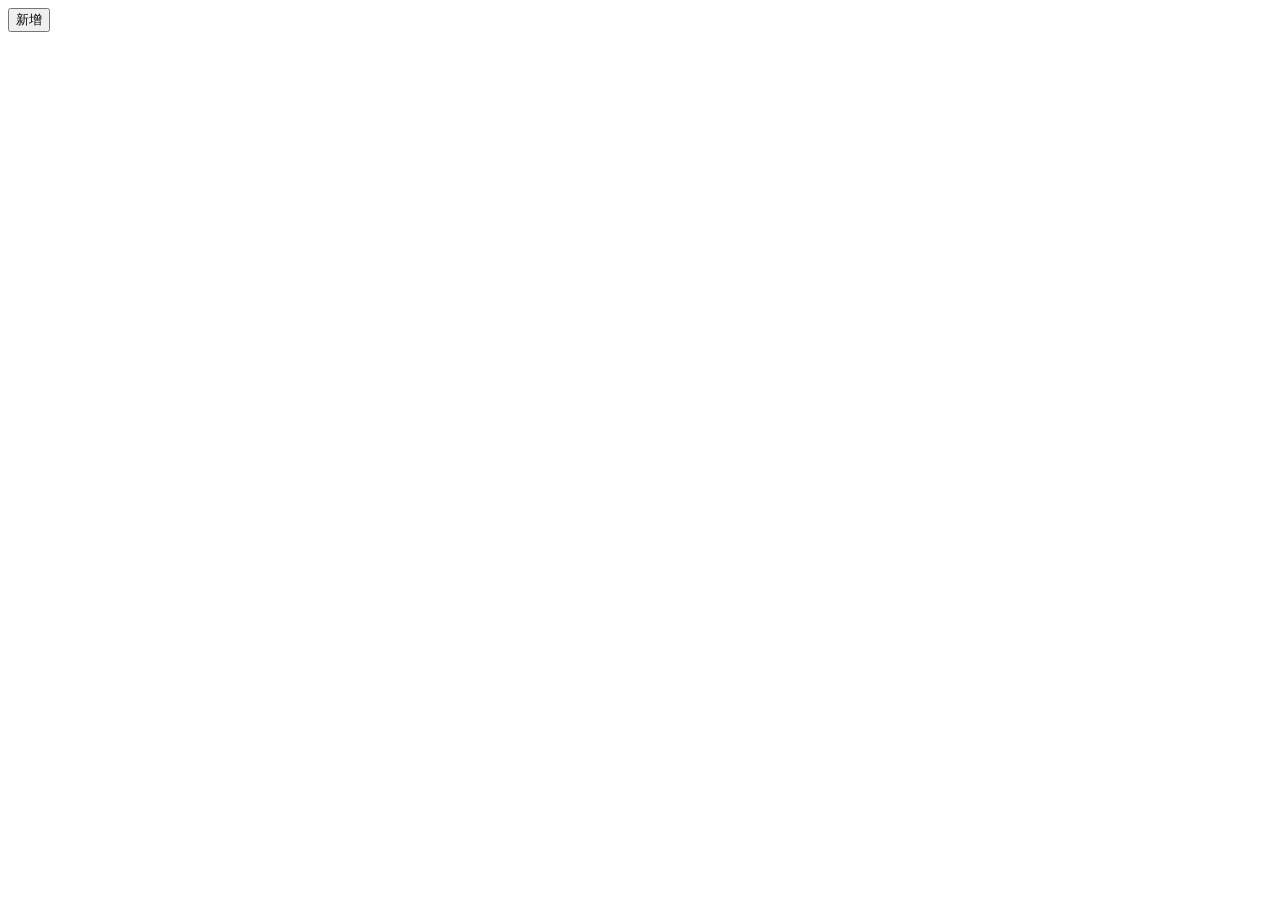
==== education_consumer/src/main/resources/templates/gameList.html @ 312d7c16 "[[[[[" ====
<!DOCTYPE html>
<html lang="en">
<head>
    <meta charset="UTF-8">
    <!-- 引入核心js -->
    <script src="/jss/jquery-2.1.1.min.js" ></script>
    <!-- bootstrap  -->
    <script src="/jss/bootstrap/bootstrap3/js/bootstrap.js"></script>
    <link rel="stylesheet" href="/jss/bootstrap/bootstrap3/css/bootstrap.css"/>
    <!-- 左侧导航树 -->
    <link rel="stylesheet" href="/jss/bootstrap/bootstrap-treeview/bootstrap-treeview.min.css">
    <script src="/jss/bootstrap/bootstrap-treeview/bootstrap-treeview.min.js"></script>
    <!-- 选项卡 -->
    <link rel="stylesheet" href="/jss/bootstrap/bootStrap-addTabs/bootstrap.addtabs.css">
    <script src="/jss/bootstrap/bootStrap-addTabs/bootstrap.addtabs.min.js"></script>
    <link rel="stylesheet" href="/jss/bootstrap/bootstrap-table/bootstrap-table.css">
    <script src="/jss/bootstrap/bootstrap-table/bootstrap-table.js"></script>
    <script src="/jss/bootstrap/bootstrap-table/locale/bootstrap-table-zh-CN.js"></script>
    <script src="/jss/bootstrap/bootstrap-bootbox/bootbox.js"></script>
    <script src="/jss/bootstrap/bootstrap-datetimepicker/js/bootstrap-datetimepicker.js"></script>
    <script src="/jss/bootstrap/bootstrap-datetimepicker/js/locales/bootstrap-datetimepicker.zh-CN.js"></script>
    <link rel="stylesheet" href="/jss/bootstrap/bootstrap-datetimepicker/css/bootstrap-datetimepicker.css">
    <script src="/jss/bootstrap/bootstrap-fileinput/js/fileinput.js"></script>
    <script src="/jss/bootstrap/bootstrap-fileinput/js/locales/zh.js"></script>
    <link rel="stylesheet" href="/jss/bootstrap/bootstrap-fileinput/css/fileinput.css">
    <title>游戏开发</title>
</head>
<style>
    .add-dialog {
        width: 800px;
    }

    .row {
        margin-top: 5px;
    }
</style>

<body>
<input type="button" value="新增" Class="btn btn-info glyphicon glyphicon-plus" onclick="addDialog()"></input>
</body>
<script type="text/javascript">
    /* 新曾跳转 */
    var res;

    function createAddContent(url) {
        $.ajax({
            url: url,
            async: false,
            success: function (data) {
                res = data;
            }
        });
        return res;
    }

    function addDialog() {
        bootbox.dialog({
            size: "big",
            title: '添加内容',
            //跳转到新增页面
            message: createAddContent("/game/addGame"),
            closeButton: true,
            //className:'add-dialog',
            buttons: {
                'success': {
                    "label": "<i class='icon-ok'></i> 提交",
                    "className": "btn-sm btn-success",
                    "callback": function () {
                        $.ajax({
                            //新增路径
                            url: '/game/saveGame',
                            type: 'post',
                            /* 新曾页面form ↓*/
                            data: $("#addForm").serialize(),
                            dataType: 'json',
                            success: function (data) {
                                $('#myTablke').bootstrapTable('refresh');
                            }
                        })
                    }
                }
            },
            'cancel': {
                "label": "<i class='icon-info'></i> 取消",
                "className": "btn-sm btn-danger",
                "callback": function () {
                }
            }

        })
    }







</script>
</html>
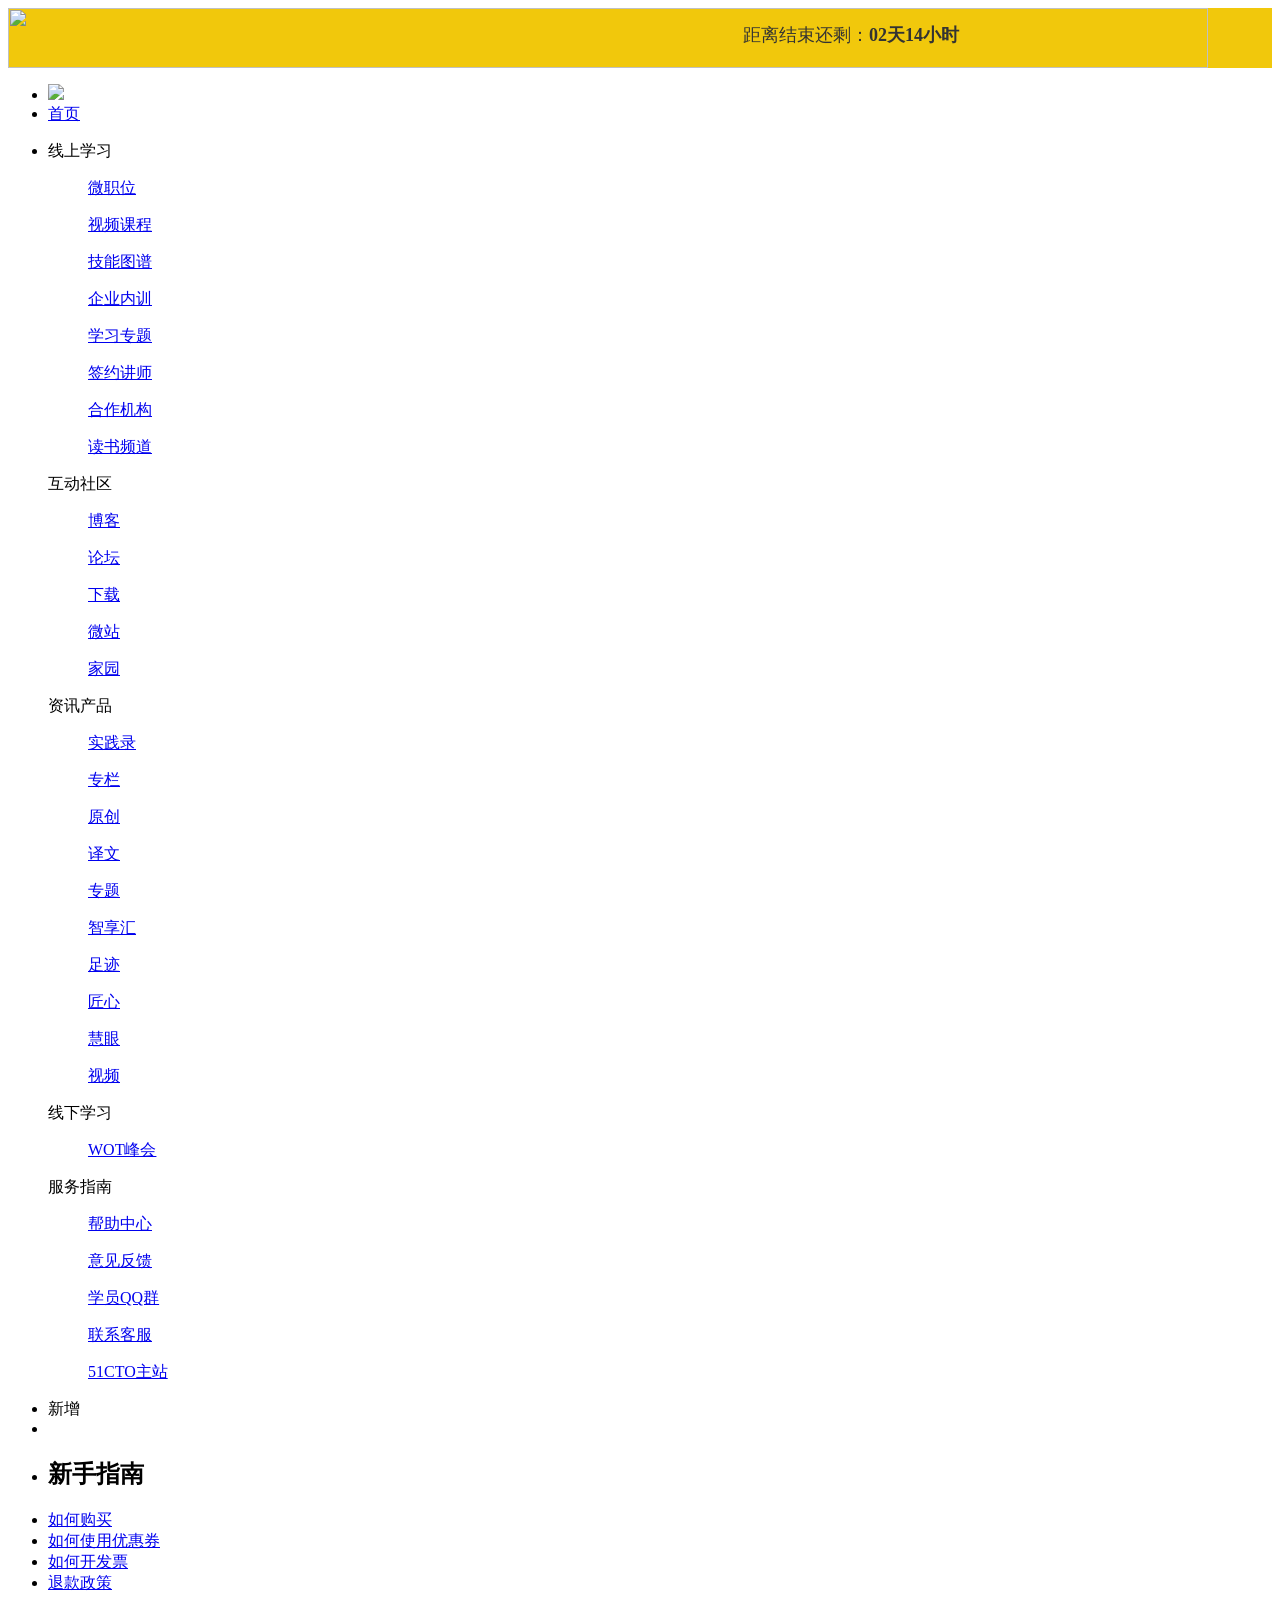
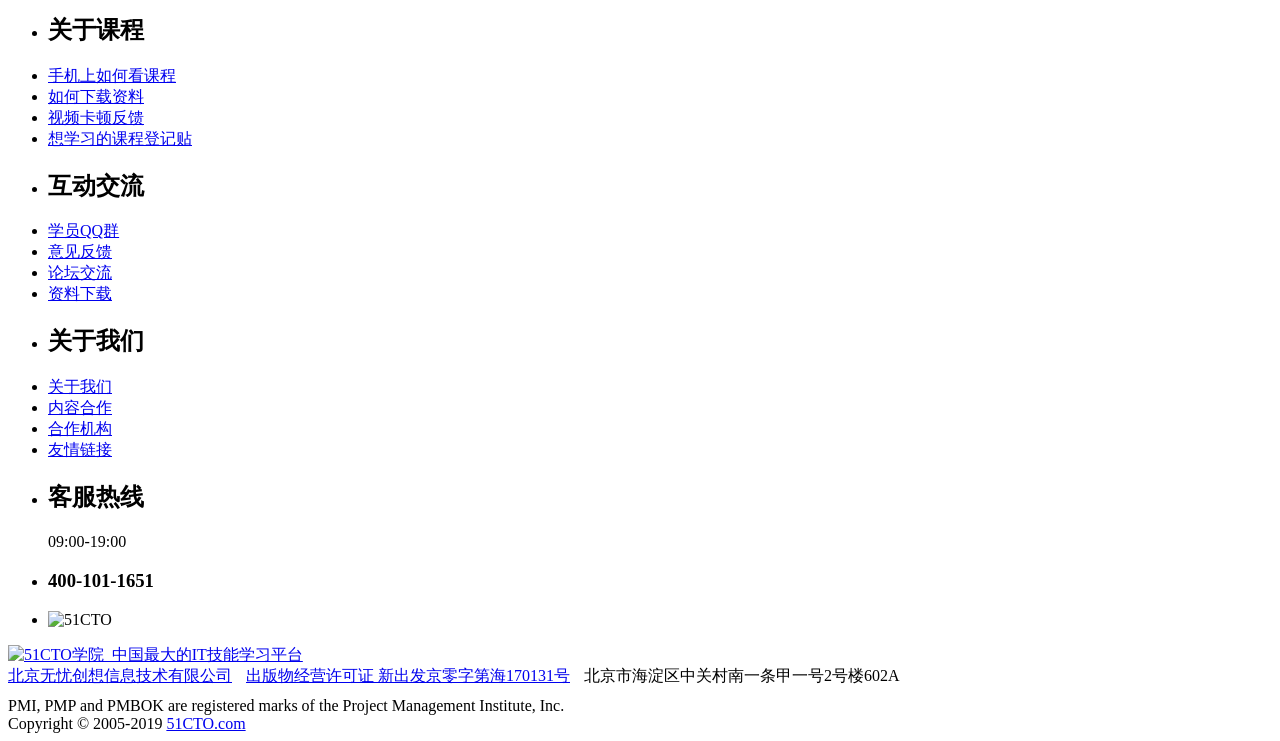
==== commit 33bf7ceb: "ES检索加redis缓存排序加详情支付家后端系统" ====
--- a/education_consumer/src/main/resources/templates/gameList.html
+++ b/education_consumer/src/main/resources/templates/gameList.html
@@ -1,100 +1,379 @@
 <!DOCTYPE html>
-<html lang="en">
+<html lang="zh-CN">
 <head>
     <meta charset="UTF-8">
-    <!-- 引入核心js -->
-    <script src="/jss/jquery-2.1.1.min.js" ></script>
-    <!-- bootstrap  -->
-    <script src="/jss/bootstrap/bootstrap3/js/bootstrap.js"></script>
-    <link rel="stylesheet" href="/jss/bootstrap/bootstrap3/css/bootstrap.css"/>
-    <!-- 左侧导航树 -->
-    <link rel="stylesheet" href="/jss/bootstrap/bootstrap-treeview/bootstrap-treeview.min.css">
-    <script src="/jss/bootstrap/bootstrap-treeview/bootstrap-treeview.min.js"></script>
-    <!-- 选项卡 -->
-    <link rel="stylesheet" href="/jss/bootstrap/bootStrap-addTabs/bootstrap.addtabs.css">
-    <script src="/jss/bootstrap/bootStrap-addTabs/bootstrap.addtabs.min.js"></script>
-    <link rel="stylesheet" href="/jss/bootstrap/bootstrap-table/bootstrap-table.css">
-    <script src="/jss/bootstrap/bootstrap-table/bootstrap-table.js"></script>
-    <script src="/jss/bootstrap/bootstrap-table/locale/bootstrap-table-zh-CN.js"></script>
-    <script src="/jss/bootstrap/bootstrap-bootbox/bootbox.js"></script>
-    <script src="/jss/bootstrap/bootstrap-datetimepicker/js/bootstrap-datetimepicker.js"></script>
-    <script src="/jss/bootstrap/bootstrap-datetimepicker/js/locales/bootstrap-datetimepicker.zh-CN.js"></script>
-    <link rel="stylesheet" href="/jss/bootstrap/bootstrap-datetimepicker/css/bootstrap-datetimepicker.css">
-    <script src="/jss/bootstrap/bootstrap-fileinput/js/fileinput.js"></script>
-    <script src="/jss/bootstrap/bootstrap-fileinput/js/locales/zh.js"></script>
-    <link rel="stylesheet" href="/jss/bootstrap/bootstrap-fileinput/css/fileinput.css">
-    <title>游戏开发</title>
-</head>
+    <meta name="viewport" content="width=device-width, initial-scale=1">
+    <meta name="baidu-site-verification" content="I4Hb0KGrvc" />
+    <meta name="csrf-param" content="_csrf">
+    <meta name="csrf-token" content="hIVKh-R2j3UbsMgKPRR6bYLdix0NhHZq9AaqfWEi48pMLtu8IWdaGH9WlrIEM0eeMjvpQnrNP9Gq0S_pw453qw==">
+    <title>后端系统查询</title>
+    <meta name="keywords" content="游戏开发微职位,游戏开发基础入门教程,游戏开发培训,游戏开发培训班,游戏开发学习路线,游戏开发培训机构">
+    <meta name="description" content="51CTO学院IT职业在线教育平台是依托12年行业品牌、1400万IT技术用户建立的专业IT技能学习培训平台，已签约1000多位技术专家发布了12万个自学式实战慕课MOOC视频。此外，我们还开设了辅导式微职位IT在线培训班，涵盖Python培训、运维培训、大数据培训、Web前端培训、IT考证培训等领域，随到随学、通关学习、一对一辅导，助你升职加薪。">        <link href="https://static12.51cto.com/edu/center/css/base.css?v=2.6.5" rel="stylesheet"><link href="https://static12.51cto.com/edu/center/css/activity_tab.css?v=1.12" rel="stylesheet"><link href="https://static12.51cto.com/edu/center/css/background_pub.css?v=0.1.1" rel="stylesheet"><link href="https://static12.51cto.com/edu/center/css/clist.css?v=1.1.3" rel="stylesheet"><link href="https://static12.51cto.com/edu/center/css/courselist/new_courselist.css?v=1.0.4" rel="stylesheet">
+    <script type="text/javascript">_centerURL='https://edu.51cto.com/center/',imgpath='https://static12.51cto.com/edu/images/whitestyle/',upDomain = 'https://upload.51cto.com/',ImgUpDomain = 'https://upload.51cto.com/index.php?c=upload&m=upimg';_urls={user:'https://edu.51cto.com/center/user/user-index/index?user_id=888',lec:'https://edu.51cto.com/lecturer/888.html',spec:'https://edu.51cto.com/topic/888.html',pack:'https://edu.51cto.com/atlas/888.html',wejob:'https://edu.51cto.com/mic-position/888.html',course:'https://edu.51cto.com/course/888.html'},hmtPro='其他';</script>
+    <script src="https://static12.51cto.com/edu/center/js/jquery.min.js"></script><script src="https://static12.51cto.com/edu/center/js/prototype_create.js"></script><script src="https://static12.51cto.com/edu/center/js/plugins.js?v=1.0.9"></script><script src="https://static12.51cto.com/edu/plugin/mbox.v2.js?v=0.1.4"></script><script src="https://static12.51cto.com/edu/center/js/autoload_list.js?v=1.0.5"></script><script src="https://static12.51cto.com/edu/center/js/base.js?v=1.5.4"></script></head>
+<!-- 引入核心js -->
+<script src="/jss/jquery-2.1.1.min.js" ></script>
+<!-- bootstrap  -->
+<script src="/jss/bootstrap/bootstrap3/js/bootstrap.js"></script>
+<link rel="stylesheet" href="/jss/bootstrap/bootstrap3/css/bootstrap.css"/>
+<!-- 左侧导航树 -->
+<link rel="stylesheet" href="/jss/bootstrap/bootstrap-treeview/bootstrap-treeview.min.css">
+<script src="/jss/bootstrap/bootstrap-treeview/bootstrap-treeview.min.js"></script>
+<!-- 选项卡 -->
+<link rel="stylesheet" href="/jss/bootstrap/bootStrap-addTabs/bootstrap.addtabs.css">
+<script src="/jss/bootstrap/bootStrap-addTabs/bootstrap.addtabs.min.js"></script>
+<link rel="stylesheet" href="/jss/bootstrap/bootstrap-table/bootstrap-table.css">
+<script src="/jss/bootstrap/bootstrap-table/bootstrap-table.js"></script>
+<script src="/jss/bootstrap/bootstrap-table/locale/bootstrap-table-zh-CN.js"></script>
+<script src="/jss/bootstrap/bootstrap-bootbox/bootbox.js"></script>
+<script src="/jss/bootstrap/bootstrap-datetimepicker/js/bootstrap-datetimepicker.js"></script>
+<script src="/jss/bootstrap/bootstrap-datetimepicker/js/locales/bootstrap-datetimepicker.zh-CN.js"></script>
+<link rel="stylesheet" href="/jss/bootstrap/bootstrap-datetimepicker/css/bootstrap-datetimepicker.css">
+<script src="/jss/bootstrap/bootstrap-fileinput/js/fileinput.js"></script>
+<script src="/jss/bootstrap/bootstrap-fileinput/js/locales/zh.js"></script>
+<link rel="stylesheet" href="/jss/bootstrap/bootstrap-fileinput/css/fileinput.css">
+<body>
+<div class="eduadvtop" style="background: #f1c80c; height:60px;">
+    <div class="Page"><a href="https://edu.51cto.com/courselist/index.html" target="_blank" ><img src="https://s11.51cto.com/images/201904/16/df933b12582ef6005eb54acab79f252e.png"  width="1200" height="60" />
+        <div class="ctxt">距离结束还剩：<b>02天14小时</b></div>
+
+    </a></div>
+</div>
+<style  type="text/css">
+    .eduadvtop .Page{ position: relative;}
+    .eduadvtop .Page .ctxt{position: absolute; left:735px; top:15px; z-index: 999; font-size: 18px; color: #333333;}
+    .eduadvtop .Page a{ height: 60px;position: relative; display: block; }
+</style>
+
+
+
+<script type="text/javascript">
+    var _picdomin = "https://s4.51cto.com/";
+    var STATICPATH= "https://static12.51cto.com/edu/";
+    var EDU_URL = 'https://edu.51cto.com/';
+    var user_id = '';
+</script>
+<div class="Header3 white ">
+    <div class="Page">
+        <ul>
+            <li class="fl logo"><a href="/"><img src="https://static12.51cto.com/edu/center/images/logo_01.png"></a></li>
+            <li class="fl"><a href="/">首页</a></li>
+            <div>
+            </div>
+            <li class="fr links">
+                <a href="javascript:void(0);">
+                    <i class="icon"></i>
+                </a>
+                <div class="More">
+                    <dl>
+                        <dt>线上学习</dt>
+                        <dd class="th2">
+                            <p><a href="https://edu.51cto.com/px/?wzdh" target="_blank">微职位</a></p>
+                            <p><a href="https://edu.51cto.com/courselist/index.html?wzdh" target="_blank">视频课程</a></p>
+                            <p><a href="https://edu.51cto.com/atlaslist/index.html?wzdh" target="_blank">技能图谱</a></p>
+                            <p><a href="http://b.edu.51cto.com/site/home?wzdh" target="_blank">企业内训</a></p>
+                            <!-- <p><a href="https://edu.51cto.com/activity/lists/id-10.html?wzdh" target="_blank">APP下载</a></p> -->
+                            <p><a href="https://edu.51cto.com/topiclist/index.html" target="_blank">学习专题</a></p>
+                            <p><a href="https://edu.51cto.com/lecturerlist/index.html?wzdh" target="_blank">签约讲师</a></p>
+                            <p><a href="https://edu.51cto.com/partner/index.html?wzdh" target="_blank">合作机构</a></p>
+                            <p><a href="http://book.51cto.com/" target="_blank">读书频道</a></p>
+                        </dd>
+                    </dl>
+                    <dl>
+                        <dt>互动社区</dt>
+                        <dd class="th1">
+                            <p><a href="http://blog.51cto.com/" target="_blank">博客</a></p>
+                            <p><a href="http://bbs.51cto.com/" target="_blank">论坛</a></p>
+                            <p><a href="http://down.51cto.com/" target="_blank">下载</a></p>
+                            <p><a href="http://weizhan.51cto.com/" target="_blank">微站</a></p>
+                            <p><a href="http://home.51cto.com/" target="_blank">家园</a></p>
+                        </dd>
+                    </dl>
+                    <dl>
+                        <dt>资讯产品</dt>
+                        <dd class="th2">
+                            <p><a href="http://www.51cto.com/tag/practice/" target="_blank">实践录</a></p>
+                            <p><a href="http://zhuanlan.51cto.com/" target="_blank">专栏</a></p>
+                            <p><a href="http://www.51cto.com/tag/original/" target="_blank">原创</a></p>
+                            <p><a href="http://www.51cto.com/tag/translation/" target="_blank">译文</a></p>
+                            <p><a href="http://www.51cto.com/col/35/" target="_blank">专题</a></p>
+                            <p><a href="http://www.cioage.com/cio.html" target="_blank" rel="nofollow">智享汇</a></p>
+                            <p><a href="http://www.51cto.com/tag/practice" target="_blank">足迹</a></p>
+                            <p><a href="http://www.51cto.com/tag/interviews" target="_blank">匠心</a></p>
+                            <p><a href="http://www.51cto.com/tag/huiyan" target="_blank">慧眼</a></p>
+                            <p><a href="http://www.51cto.com/tag/video/" target="_blank">视频</a></p>
+                        </dd>
+                    </dl>
+                    <dl>
+                        <dt>线下学习</dt>
+                        <dd class="th1">
+                            <!--              <p><a href="http://x.51cto.com/?edutop" target="_blank">CTO训练营</a></p>-->
+                            <!--              <p><a href="http://club.51cto.com?edutop" target="_blank">CTO俱乐部</a></p>-->
+                            <p><a href="http://wot.51cto.com/?edutop" target="_blank">WOT峰会</a></p>
+                        </dd>
+                    </dl>
+                    <dl class="noBorder">
+                        <dt>服务指南</dt>
+                        <dd class="th1">
+                            <p><a href="https://edu.51cto.com/center/about/index/help" target="_blank">帮助中心</a></p>
+                            <p><a href="https://edu.51cto.com/center/about/index/feedback" target="_blank">意见反馈</a></p>
+                            <p><a href="http://blog.51cto.com/51edu/1862738" target="_blank">学员QQ群</a></p>
+                            <p><a href="javascript:;" class="zhiCustomBtn">联系客服</a></p>
+                            <p><a href="http://www.51cto.com/?wzdh" target="_blank">51CTO主站</a></p>
+                        </dd>
+                    </dl>
+                </div>
+                <div class="empty"></div>
+            </li>
+            <li class="fr"><a class="vipslgn" onclick="addDialog()" target="_blank">新增</a></li>
+            <li class="clear"></li>
+        </ul>
+    </div>
+</div>
+<script type="text/javascript">$("#TopSearchFrom").find('input').keyup(function(){$(this).val($(this).val().substr(0,30))}).keydown(function(e){if(e.keyCode == 13 && $.trim($(this).val()).length==0){return false;};}).next().click(function(){if($.trim($(this).prev().val()).length==0) return false;});</script>
+<!-- 诸葛埋点start -->
+<script type="text/javascript">
+    (function() {
+        window.zhuge = window.zhuge || [];
+        window.zhuge.methods = "_init identify track getDid getSid getKey setSuperProperty setUserProperties setWxProperties setPlatform".split(" ");
+        window.zhuge.factory = function(b) {
+            return function() {
+                var a = Array.prototype.slice.call(arguments);
+                a.unshift(b);
+                window.zhuge.push(a);
+                return window.zhuge;
+            }
+        };
+        for (var i = 0; i < window.zhuge.methods.length; i++) {
+            var key = window.zhuge.methods[i];
+            window.zhuge[key] = window.zhuge.factory(key);
+        }
+        window.zhuge.load = function(b, x) {
+            if (!document.getElementById("zhuge-js")) {
+                var a = document.createElement("script");
+                var verDate = new Date();
+                var verStr = verDate.getFullYear().toString() + verDate.getMonth().toString() + verDate.getDate().toString();
+
+                a.type = "text/javascript";
+                a.id = "zhuge-js";
+                a.async = !0;
+                a.src = (location.protocol == 'http:' ? "http://sdk.zhugeio.com/zhuge.min.js?v=": 'https://zgsdk.zhugeio.com/zhuge.min.js?v=') + verStr;
+                a.onerror = function() {
+                    window.zhuge.identify = window.zhuge.track = function(ename, props, callback) {
+                        if(callback && Object.prototype.toString.call(callback) === '[object Function]') {
+                            callback();
+                        } else if (Object.prototype.toString.call(props) === '[object Function]') {
+                            props();
+                        }
+                    };
+                };
+                var c = document.getElementsByTagName("script")[0];
+                c.parentNode.insertBefore(a, c);
+                window.zhuge._init(b, x)
+            }
+        };
+        window.zhuge.load('c66b72eff73f441d8513d9e9ce5d966b', {
+            superProperty: {},
+            adTrack: true,
+            autoTrack: false,
+            singlePage: false
+        });
+    })();
+
+    if(user_id!=''){
+        zhuge.identify(user_id);
+    }
+
+    window.onload = function () {
+        /**
+         * 事件: 注册成功
+         */
+        var t_r_u_c = getCookie('today_reg_user');
+        if (user_id != '' && t_r_u_c !== '') {
+            var t_r_u = (t_r_u_c == 1) ? '是' : '否';
+            zhuge.track('注册成功', {
+                '当天注册用户': t_r_u,
+            });
+            removeCookie('today_reg_user');
+        }
+    }
+
+</script>
+<div class="Page CourseList" xmlns="http://www.w3.org/1999/html" style="background: #fff;width: 100%;">
+    <div class="condition">
+
+    </div>
+</div>
 <style>
-    .add-dialog {
-        width: 800px;
-    }
-
-    .row {
-        margin-top: 5px;
-    }
+    .arrow_d{display: none;}
+    .CourseList.Sort a{margin-right: 40px;}
 </style>
-
-<body>
-<input type="button" value="新增" Class="btn btn-info glyphicon glyphicon-plus" onclick="addDialog()"></input>
-</body>
-<script type="text/javascript">
-    /* 新曾跳转 */
-    var res;
-
-    function createAddContent(url) {
-        $.ajax({
-            url: url,
-            async: false,
-            success: function (data) {
-                res = data;
-            }
+<div class="CourseList Sort">
+</div>
+
+
+
+<div class="Page CourseList">
+    <script type="text/javascript">
+        /* 页面加载 */
+        $(function () {
+            initMyTableDrugs();
         });
-        return res;
-    }
-
-    function addDialog() {
-        bootbox.dialog({
-            size: "big",
-            title: '添加内容',
-            //跳转到新增页面
-            message: createAddContent("/game/addGame"),
-            closeButton: true,
-            //className:'add-dialog',
-            buttons: {
-                'success': {
-                    "label": "<i class='icon-ok'></i> 提交",
-                    "className": "btn-sm btn-success",
+
+        /* 页面查询 */
+        function initMyTableDrugs() {
+            var  content="";
+            $.ajax({
+                url: "/game/queryGameList",
+                success: function (item) {
+                    $.each(item,function (index,obj) {
+                        content+='<div class="cList_Item">\n' +
+                            '                            <div class="pic" style="border-radius: 3px;">\n' +
+                            '                            <a href="#" target="_blank">\n' +
+                            '                            <img src="'+obj.img+'?x-oss-process=image/resize,m_fill,h_134,w_224"></a></div>\n' +
+                            '                            <div class="main">\n' +
+                            '                            <h3><a href="#" title="+obj.name+" target="_blank">'+obj.name+'</a></h3>\n' +
+                            '                            <p class="fl">\n' +
+                            '                            '+obj.introduce+''+obj.type+'</p>\n' +
+                            '                            <div class="clear"></div>\n' +
+                            '                            <div class="price">\n' +
+                            '                            <h4 style="color:mediumvioletred">￥'+obj.price+'</h4>&nbsp</div></div>\n' +
+                            '                            </div>'
+                        $("#game").html(content);
+                    })
+
+                }
+
+            })
+
+        }
+
+
+        /* 新曾跳转 */
+        var res;
+
+        function createAddContent(url) {
+            $.ajax({
+                url: url,
+                async: false,
+                success: function (data) {
+                    res = data;
+                }
+            });
+            return res;
+        }
+
+        function addDialog() {
+            bootbox.dialog({
+                size: "big",
+                title: '添加内容',
+                //跳转到新增页面
+                message: createAddContent("/game/addGame"),
+                closeButton: true,
+                //className:'add-dialog',
+                buttons: {
+                    'success': {
+                        "label": "<i class='icon-ok'></i> 提交",
+                        "className": "btn-sm btn-success",
+                        "callback": function () {
+                            $.ajax({
+                                //新增路径
+                                url: '/game/saveGame',
+                                type: 'post',
+                                /* 新曾页面form ↓*/
+                                data: $("#addForm").serialize(),
+                                dataType: 'json',
+                                success: function (data) {
+                                    $('#myTablke').bootstrapTable('refresh');
+                                }
+                            })
+                        }
+                    }
+                },
+                'cancel': {
+                    "label": "<i class='icon-info'></i> 取消",
+                    "className": "btn-sm btn-danger",
                     "callback": function () {
-                        $.ajax({
-                            //新增路径
-                            url: '/game/saveGame',
-                            type: 'post',
-                            /* 新曾页面form ↓*/
-                            data: $("#addForm").serialize(),
-                            dataType: 'json',
-                            success: function (data) {
-                                $('#myTablke').bootstrapTable('refresh');
-                            }
-                        })
                     }
                 }
-            },
-            'cancel': {
-                "label": "<i class='icon-info'></i> 取消",
-                "className": "btn-sm btn-danger",
-                "callback": function () {
-                }
-            }
-
-        })
-    }
-
-
-
-
-
-
-
+
+            })
+        }
+
+
+
+
+
+    </script>
+    <div class="cList" id="game"></div>
+</div>
+<script type="text/javascript">
+    var students_count = parseInt('1');
 </script>
-</html>+
+
+<div class="footer_bg">
+    <div class="footer">
+        <ul class="footer_list">
+            <li><h2>新手指南</h2></li>
+            <li><a href="https://edu.51cto.com/center/about/index/help" target="_blank">如何购买</a></li>
+            <li><a href="https://edu.51cto.com/center/about/index/help" target="_blank">如何使用优惠券</a></li>
+            <li><a href="https://edu.51cto.com/center/about/index/help" target="_blank">如何开发票</a></li>
+            <li><a href="https://edu.51cto.com/center/about/index/help" target="_blank">退款政策</a></li>
+        </ul>
+        <ul class="footer_list">
+            <li><h2>关于课程</h2></li>
+            <li><a href="https://edu.51cto.com/center/about/index/help" target="_blank">手机上如何看课程</a></li>
+            <li><a href="https://edu.51cto.com/center/about/index/help" target="_blank">如何下载资料</a></li>
+            <li><a href="javascript:;"  class="zhiCustomBtn">视频卡顿反馈</a></li>
+            <li><a href="http://blog.51cto.com/51edu/2105647" target="_blank">想学习的课程登记贴</a></li>
+        </ul>
+        <ul class="footer_list">
+            <li><h2>互动交流</h2></li>
+            <li><a href="http://51edu.blog.51cto.com/8899635/1862738" target="_blank">学员QQ群</a></li>
+            <li><a href="https://edu.51cto.com/center/about/index/feedback" target="_blank">意见反馈</a></li>
+            <li><a href="http://bbs.51cto.com" target="_blank">论坛交流</a></li>
+            <li><a href="http://down.51cto.com" target="_blank">资料下载</a></li>
+        </ul>
+        <ul class="footer_list">
+            <li><h2>关于我们</h2></li>
+            <li><a href="https://edu.51cto.com/center/about/index/about" target="_blank">关于我们</a></li>
+            <li><a href="https://edu.51cto.com/lecturer/lectopics" target="_blank">内容合作</a></li>
+            <li><a href="https://edu.51cto.com/partner/index.html" target="_blank">合作机构</a></li>
+            <li><a href="https://edu.51cto.com/friendlink" target="_blank">友情链接</a></li>
+        </ul>
+        <ul class="footer_last">
+            <li><h2>客服热线</h2>09:00-19:00</li>
+            <li><h3>400-101-1651</h3></li>
+            <li>
+                <div class="sbox_more">
+                    <a class="sina fl" href="http://weibo.com/51ctoedu?refer_flag=1001030101_&is_hot=1" target="_blank" rel="nofollow"></a>
+                    <div class="wechat_bg fl" style="z-index:2;">
+                        <a class="wechat" href="javascript:;"></a>
+                        <div class="wechat_box" style="padding:0">
+                            <img src="https://s1.51cto.com/images/201712/27/9ec3d7841d40316cff4f2fbb5c1e4b2a.png" width="110" height='110' alt="51CTO">
+                        </div>
+                    </div>
+                    <div class="clear"></div>
+                </div>
+            </li>
+        </ul>
+        <div class="clear"></div>
+    </div>
+    <div class="footer_company">
+        <a href="https://edu.51cto.com/" target="_blank" title="51CTO学院_中国最大的IT技能学习平台"><img src="/jss/bootstrap/img/logo_f3.png" alt="51CTO学院_中国最大的IT技能学习平台" width="100" height="22"></a>
+        <div>
+            <a href="https://edu.51cto.com/center/about/index/publish" target="_blank" style="display: inline-block;margin-right: 10px;margin-bottom: 10px;">北京无忧创想信息技术有限公司</a>
+            <a href="https://edu.51cto.com/center/about/index/business" target="_blank" style="display: inline-block;margin-right: 10px;margin-bottom: 10px;">出版物经营许可证 新出发京零字第海170131号</a>
+            <a style="display: inline-block;margin-right: 10px;margin-bottom: 10px;">北京市海淀区中关村南一条甲一号2号楼602A</a><br>
+            <div class="mb10">PMI, PMP and PMBOK are registered marks of the Project Management Institute, Inc.</div>
+            Copyright © 2005-2019 <a href="http://www.51cto.com" target="_blank">51CTO.com</a>
+        </div>
+    </div>
+</div>
+
+<!-- 诸葛end -->
+<!-- 广告 -->
+<table id="table"></table>
+</body>
+</html>
